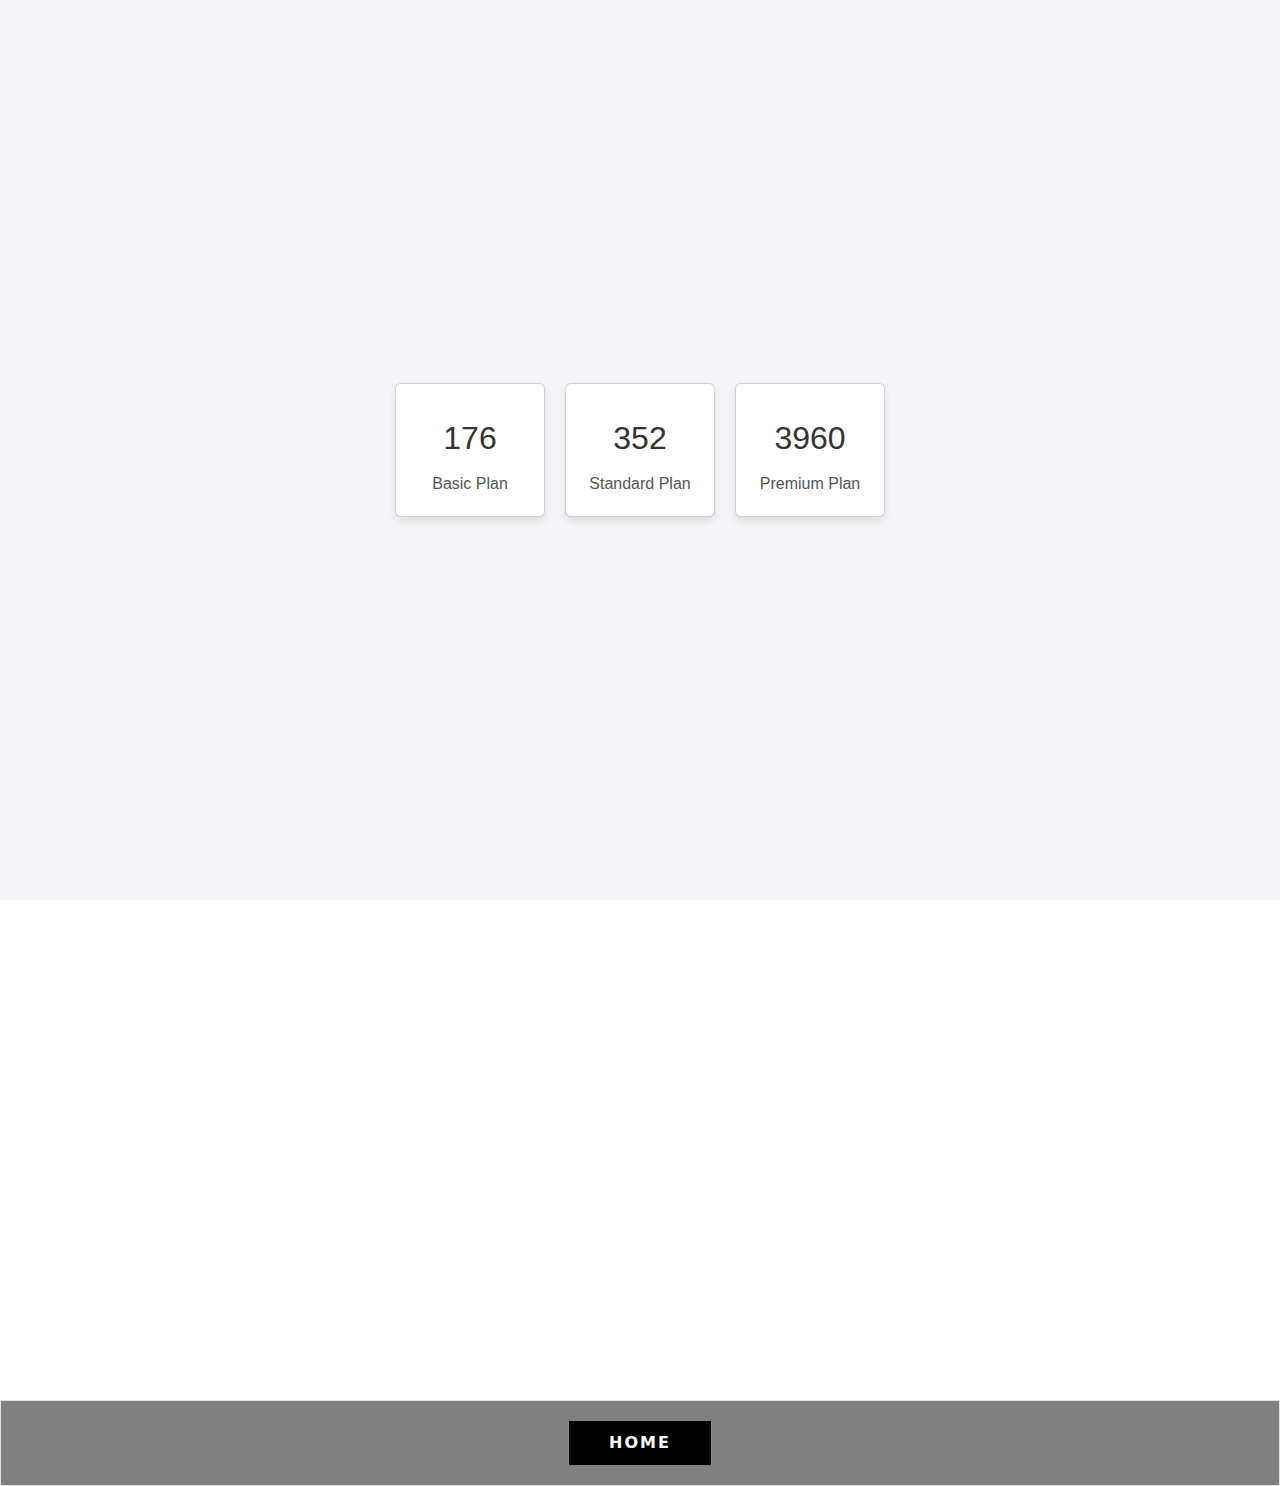
==== 3x menu.html @ cbb1d542 "u" ====
<!DOCTYPE html>
<html lang="en">
<head>
    <meta charset="UTF-8">
    <meta name="viewport" content="width=device-width, initial-scale=1.0">
    <title>Seamless Looping Carousel</title>
    <style>
    .body {
      font-family: Arial, sans-serif;
      margin: 0;
      padding: 0;
      display: flex;
      justify-content: center;
      align-items: center;
      min-height: 100vh;
      background-color: #f4f4f9;
    }

    .card-container {
      display: flex;
      gap: 20px;
    }

    .card {
      background: #fff;
      padding: 20px;
      box-shadow: 0 4px 8px rgba(0, 0, 0, 0.1);
      border-radius: 8px;
      text-align: center;
      width: 150px;
      transition: transform 0.3s ease;
    }

    .card:hover {
      transform: scale(1.05);
    }

    .price {
      font-size: 2rem;
      color: #333;
      margin: 10px 0;
    }

    .title {
      font-size: 1rem;
      color: #555;
    }
    </style>
    <link rel="stylesheet" href="footer file/footer.css">
    <link rel="stylesheet" href="https://cdn.jsdelivr.net/npm/bootstrap@5.3.3/dist/css/bootstrap.min.css">
</head>
<body>

    <!-- main content  -->
    <div class="container-fluid body">
        <div class="card-container">
            <div class="card">
              <div class="price" data-target="400">0</div>
              <div class="title">Basic Plan</div>
            </div>
            <div class="card">
              <div class="price" data-target="800">0</div>
              <div class="title">Standard Plan</div>
            </div>
            <div class="card">
              <div class="price" data-target="9000">0</div>
              <div class="title">Premium Plan</div>
            </div>
          </div>
        
    </div>

    <!-- main content  -->






















<!-- footer  -->
 <div class="container-fluid xyfsder98efr border">
    <div class="contianer text-center   d-flex justify-content-center align-item-center flex-wrap">
        <div class="d-inline-block xxfytf454trr4"><a href="/">HOME</a></div>
        
    
    </div>
 </div>














<!-- javascript code  -->


    <script>
            // Function to animate the number increment
    function animatePrices() {
      const prices = document.querySelectorAll('.price');
      
      prices.forEach(price => {
        const target = +price.getAttribute('data-target'); // Get target value
        const increment = target / 100; // Set increment value (smoothness)

        let currentValue = 0;

        const updatePrice = () => {
          currentValue += increment;

          if (currentValue < target) {
            price.textContent = Math.floor(currentValue); // Update the price dynamically
            requestAnimationFrame(updatePrice); // Continue animation
          } else {
            price.textContent = target; // Final value
          }
        };

        updatePrice();
      });
    }

    // Start the animation when the page loads
    window.addEventListener('load', animatePrices);
    </script>


<!-- javascript code  -->











    <script src="https://cdn.jsdelivr.net/npm/bootstrap@5.3.3/dist/js/bootstrap.bundle.min.js"></script>
    <script src="footer file/footer.js"></script>
</body>
</html>
---- footer file/footer.css ----
.xyfsder98efr{
margin-top: 500px;
  background-color: gray;


}
.xxfytf454trr4{
  background-color: rgb(0, 0, 0);
  margin: 20px;

}
.xxfytf454trr4 a{
color: white;
text-decoration: none;
padding: 10px 40px;
display: inline-block;
font-weight: 600;
letter-spacing: 2px;

}
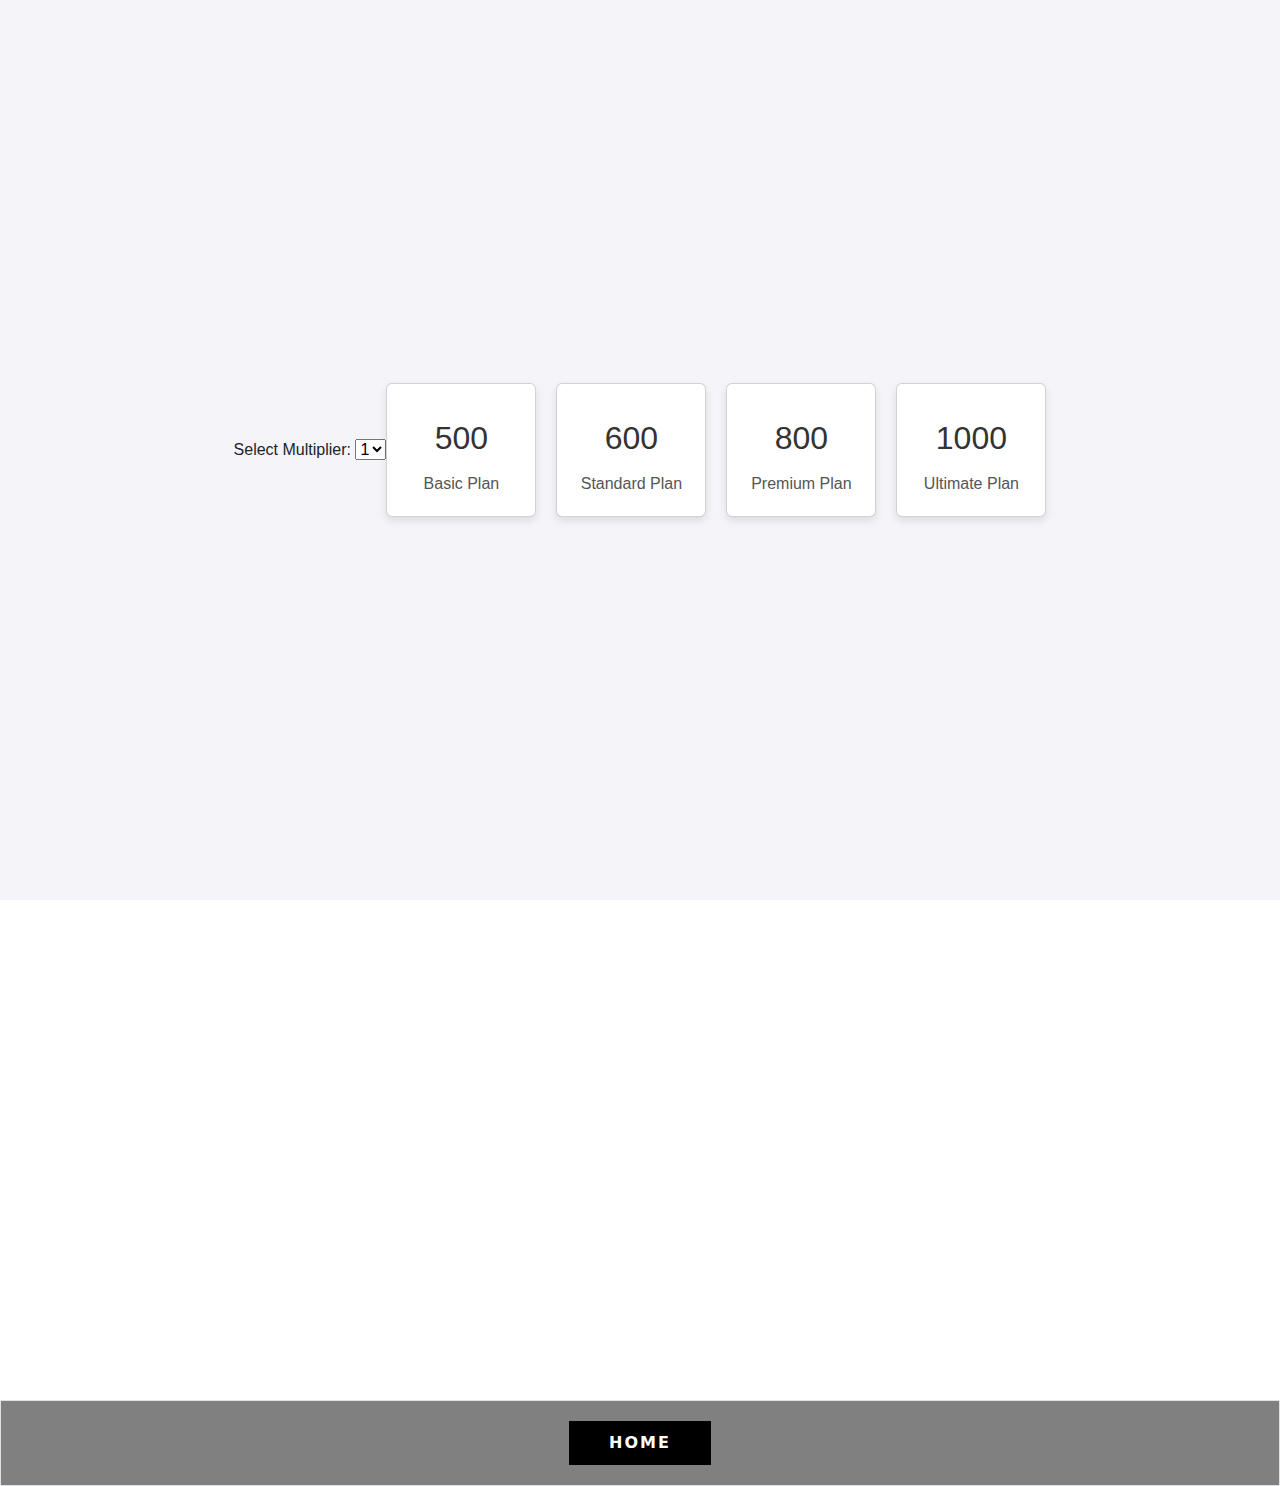
==== commit e62070a6: "u" ====
--- a/3x menu.html
+++ b/3x menu.html
@@ -53,18 +53,31 @@
 
     <!-- main content  -->
     <div class="container-fluid body">
-        <div class="card-container">
+        <div class="dropdown">
+            <label for="multiplier">Select Multiplier: </label>
+            <select id="multiplier">
+              <option value="1">1</option>
+              <option value="2">2</option>
+              <option value="3">3</option>
+            </select>
+          </div>
+        
+          <div class="card-container">
             <div class="card">
-              <div class="price" data-target="400">0</div>
+              <div class="price" data-base-price="500">500</div>
               <div class="title">Basic Plan</div>
             </div>
             <div class="card">
-              <div class="price" data-target="800">0</div>
+              <div class="price" data-base-price="600">600</div>
               <div class="title">Standard Plan</div>
             </div>
             <div class="card">
-              <div class="price" data-target="9000">0</div>
+              <div class="price" data-base-price="800">800</div>
               <div class="title">Premium Plan</div>
+            </div>
+            <div class="card">
+              <div class="price" data-base-price="1000">1000</div>
+              <div class="title">Ultimate Plan</div>
             </div>
           </div>
         
@@ -119,35 +132,25 @@
 
 
     <script>
-            // Function to animate the number increment
-    function animatePrices() {
-      const prices = document.querySelectorAll('.price');
-      
+   const multiplierDropdown = document.getElementById('multiplier');
+    const prices = document.querySelectorAll('.price');
+
+    // Function to update prices based on the multiplier
+    function updatePrices() {
+      const multiplier = +multiplierDropdown.value;
+
       prices.forEach(price => {
-        const target = +price.getAttribute('data-target'); // Get target value
-        const increment = target / 100; // Set increment value (smoothness)
-
-        let currentValue = 0;
-
-        const updatePrice = () => {
-          currentValue += increment;
-
-          if (currentValue < target) {
-            price.textContent = Math.floor(currentValue); // Update the price dynamically
-            requestAnimationFrame(updatePrice); // Continue animation
-          } else {
-            price.textContent = target; // Final value
-          }
-        };
-
-        updatePrice();
+        const basePrice = +price.getAttribute('data-base-price'); // Original price
+        price.textContent = basePrice * multiplier; // Update price
       });
     }
 
-    // Start the animation when the page loads
-    window.addEventListener('load', animatePrices);
-    </script>
+    // Event listener to update prices when the multiplier changes
+    multiplierDropdown.addEventListener('change', updatePrices);
 
+    // Initialize prices on page load
+    window.addEventListener('load', updatePrices);
+  </script>
 
 <!-- javascript code  -->
 
